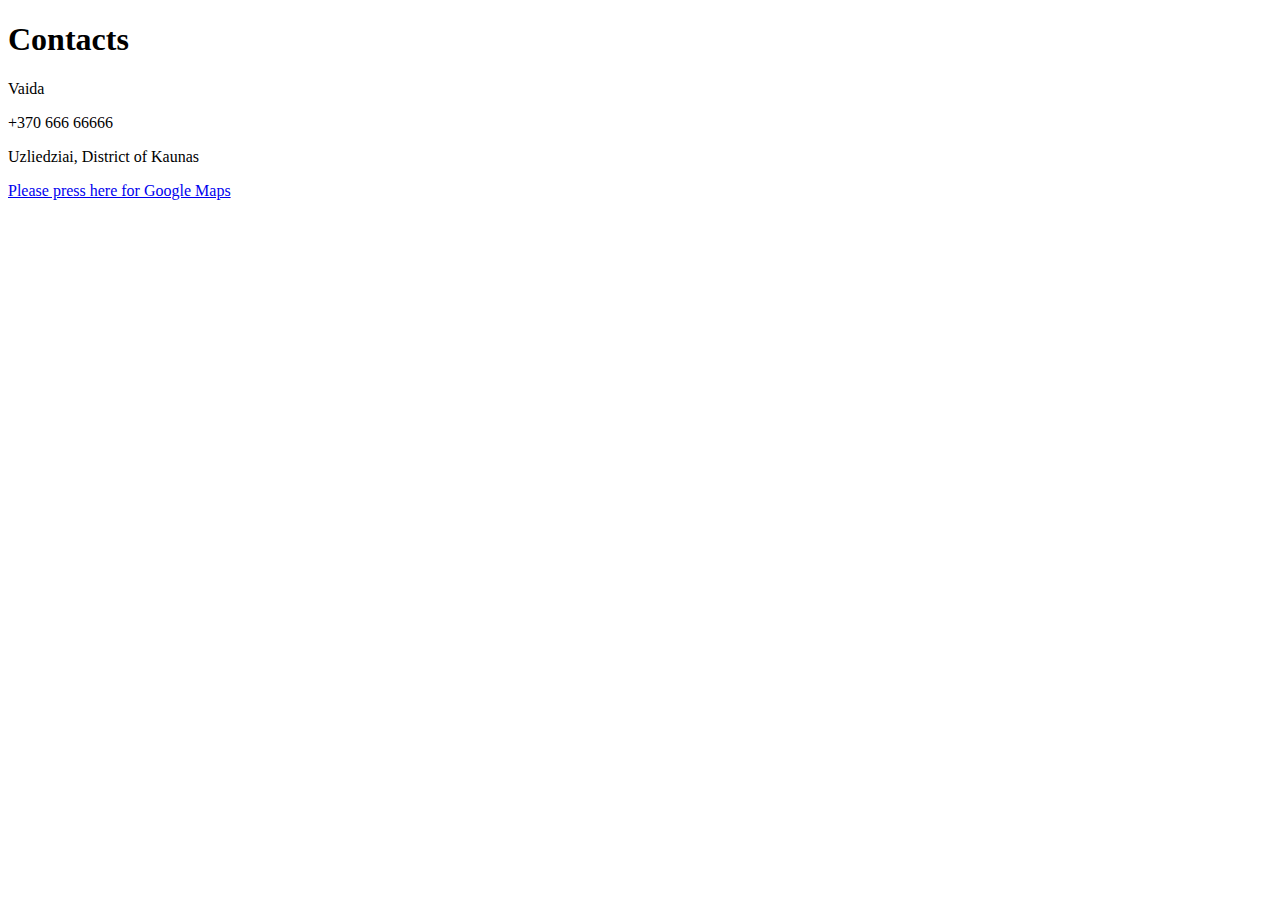
==== contacts.html @ de639219 "puslapis" ====
<!DOCTYPE html>
<html lang="en">
<head>
    <meta charset="UTF-8">
    <meta name="viewport" content="width=device-width">
    <meta http-equiv="X-UA-Compatible" content="ie=edge">
    <title>Contacts</title>
</head>
<body>
    <h1>Contacts</h1>
    <p>Vaida</p>
    <p>+370 666 66666</p>
    <p>Uzliedziai, District of Kaunas</p>
    <a href="https://www.google.com/maps/place/U%C5%BElied%C5%BEiai/@54.9670332,23.801013,14z/data=!3m1!4b1!4m5!3m4!1s0x46e71fb522bf1e4f:0x3e92f50a8cca524a!8m2!3d54.968908!4d23.8135489" target="_blank">Please press here for Google Maps</a>

</body>
</html>
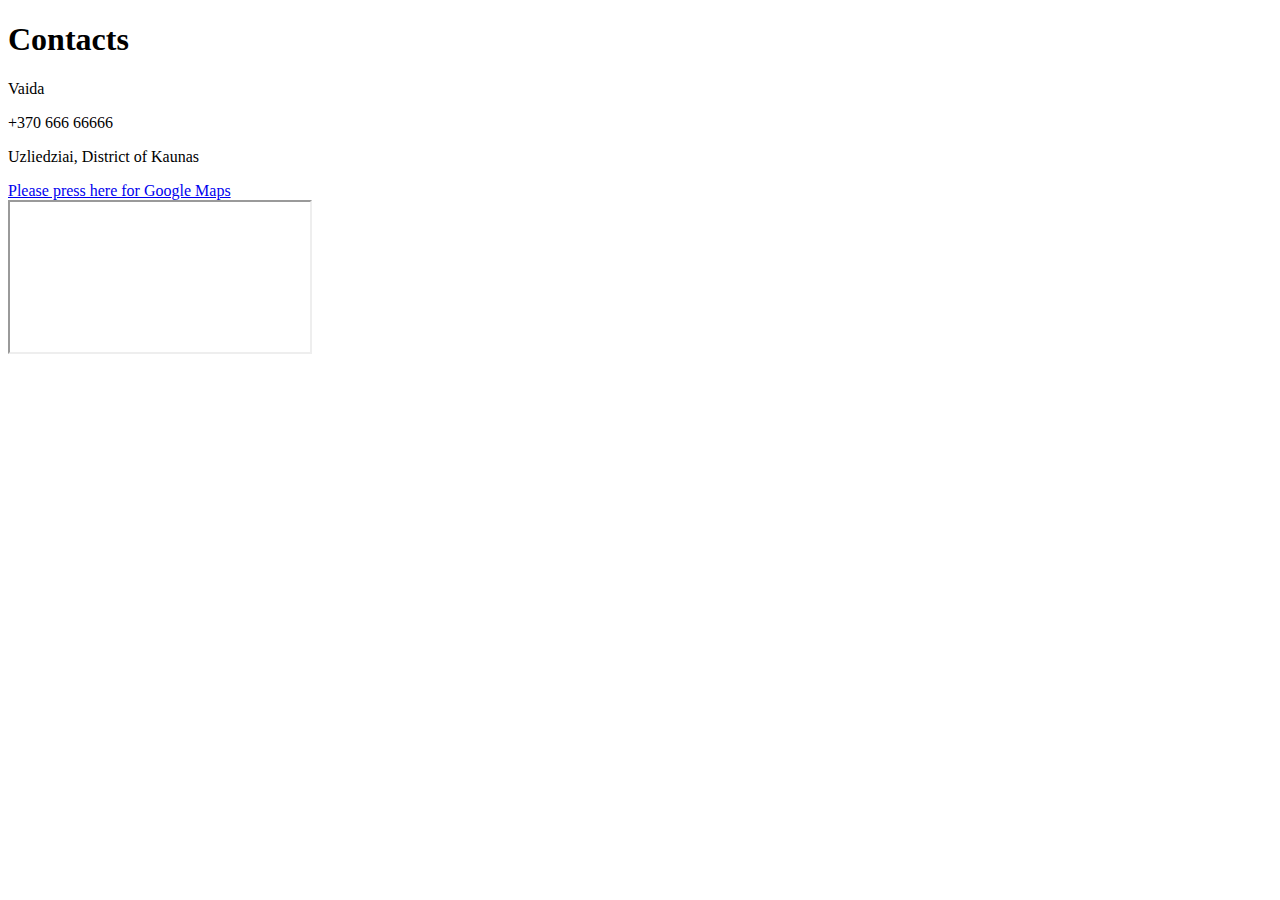
==== commit 284660fa: "Update contacts.html" ====
--- a/contacts.html
+++ b/contacts.html
@@ -12,6 +12,8 @@
     <p>+370 666 66666</p>
     <p>Uzliedziai, District of Kaunas</p>
     <a href="https://www.google.com/maps/place/U%C5%BElied%C5%BEiai/@54.9670332,23.801013,14z/data=!3m1!4b1!4m5!3m4!1s0x46e71fb522bf1e4f:0x3e92f50a8cca524a!8m2!3d54.968908!4d23.8135489" target="_blank">Please press here for Google Maps</a>
+    <br>
+    <iframe src="https://www.google.com/maps/place/U%C5%BElied%C5%BEiai/@54.9670332,23.801013,14z/data=!3m1!4b1!4m5!3m4!1s0x46e71fb522bf1e4f:0x3e92f50a8cca524a!8m2!3d54.968908!4d23.8135489"></iframe>
 
 </body>
-</html>+</html>
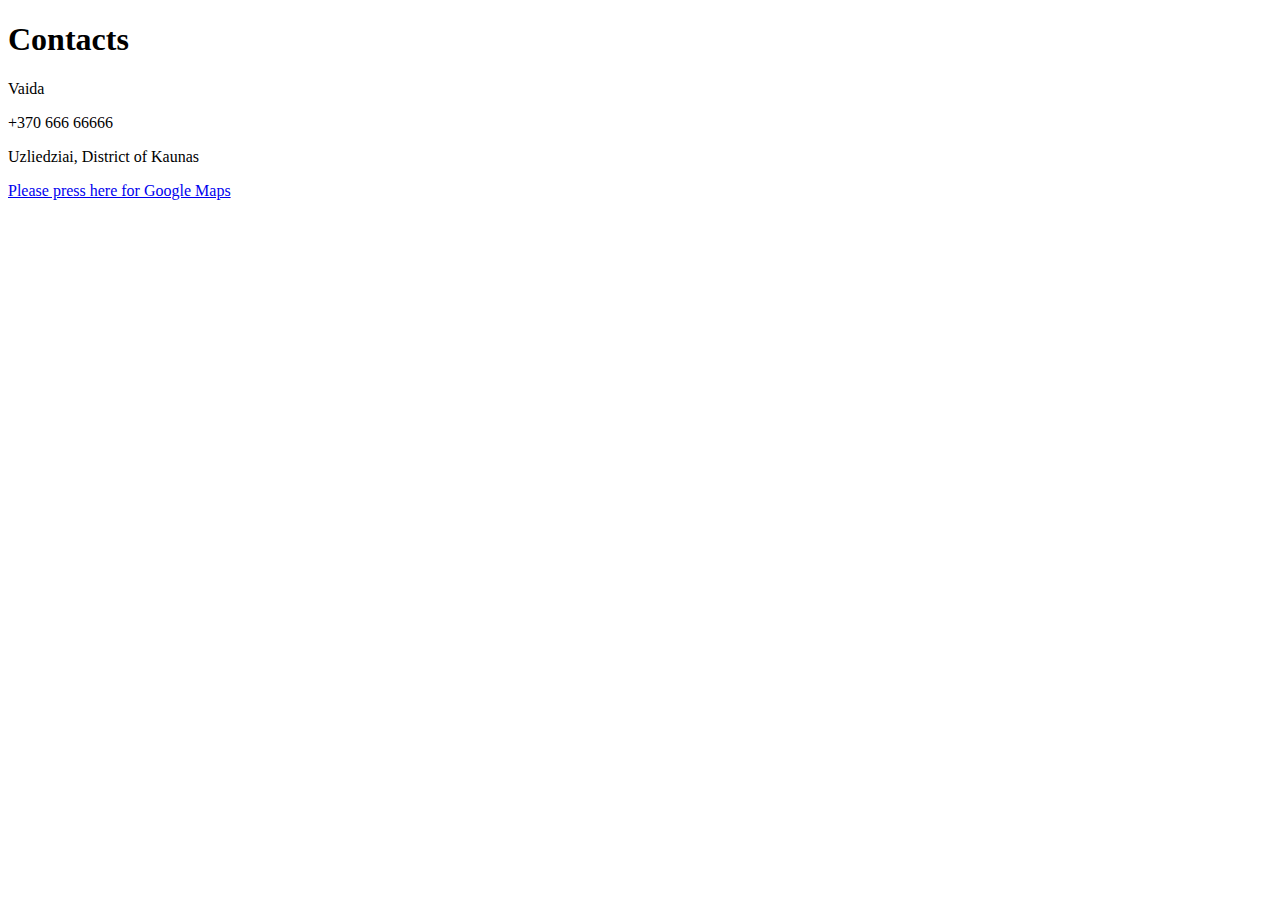
==== commit 83a282f9: "Update contacts.html" ====
--- a/contacts.html
+++ b/contacts.html
@@ -12,8 +12,6 @@
     <p>+370 666 66666</p>
     <p>Uzliedziai, District of Kaunas</p>
     <a href="https://www.google.com/maps/place/U%C5%BElied%C5%BEiai/@54.9670332,23.801013,14z/data=!3m1!4b1!4m5!3m4!1s0x46e71fb522bf1e4f:0x3e92f50a8cca524a!8m2!3d54.968908!4d23.8135489" target="_blank">Please press here for Google Maps</a>
-    <br>
-    <iframe src="https://www.google.com/maps/place/U%C5%BElied%C5%BEiai/@54.9670332,23.801013,14z/data=!3m1!4b1!4m5!3m4!1s0x46e71fb522bf1e4f:0x3e92f50a8cca524a!8m2!3d54.968908!4d23.8135489"></iframe>
-
+  
 </body>
 </html>
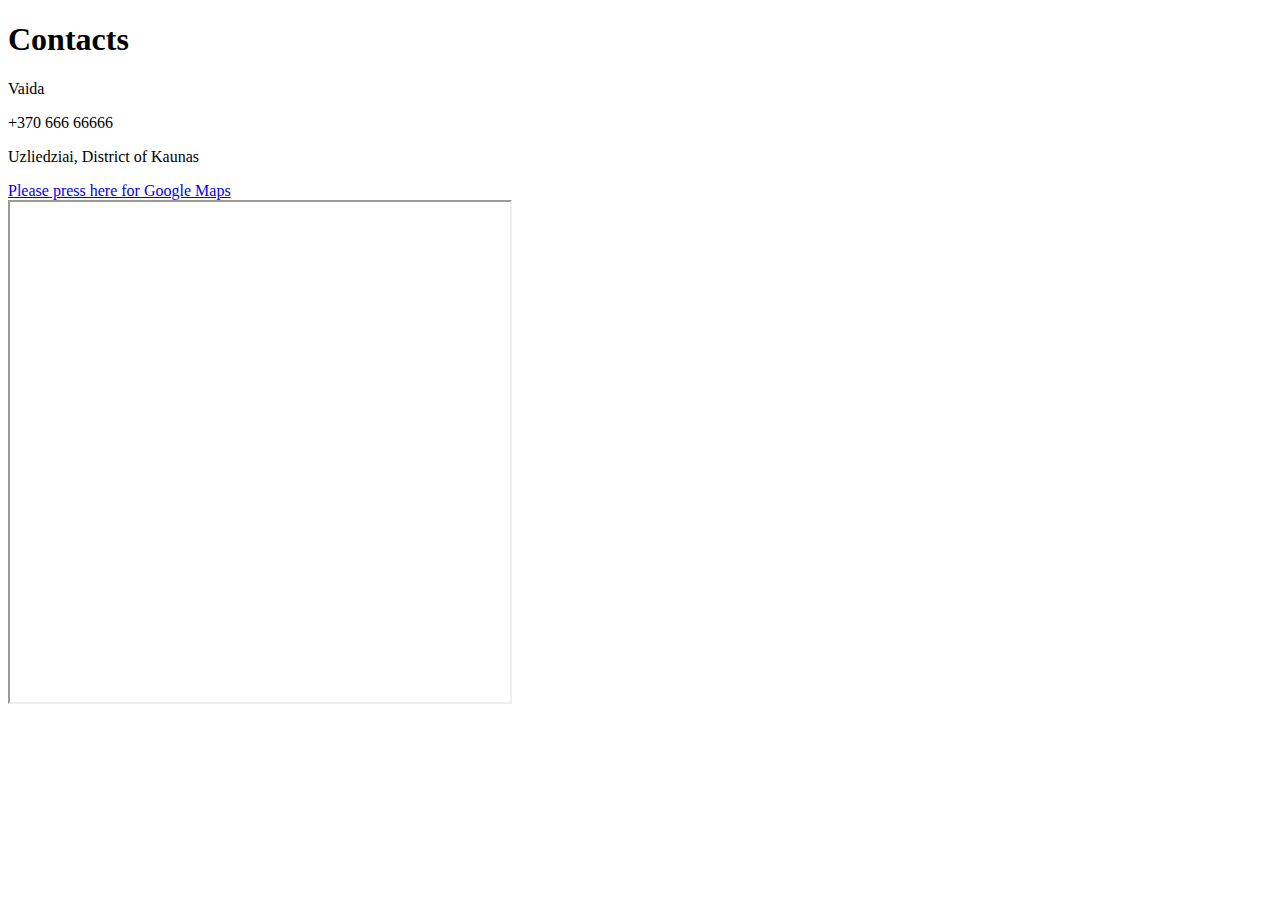
==== commit 89f02e14: "Update contacts.html" ====
--- a/contacts.html
+++ b/contacts.html
@@ -12,6 +12,8 @@
     <p>+370 666 66666</p>
     <p>Uzliedziai, District of Kaunas</p>
     <a href="https://www.google.com/maps/place/U%C5%BElied%C5%BEiai/@54.9670332,23.801013,14z/data=!3m1!4b1!4m5!3m4!1s0x46e71fb522bf1e4f:0x3e92f50a8cca524a!8m2!3d54.968908!4d23.8135489" target="_blank">Please press here for Google Maps</a>
-  
+    <br>
+    <iframe src="https://www.google.com/maps/place/U%C5%BElied%C5%BEiai/@54.9670332,23.801013,14z/data=!3m1!4b1!4m5!3m4!1s0x46e71fb522bf1e4f:0x3e92f50a8cca524a!8m2!3d54.968908!4d23.8135489" height="500" width="500"></iframe>
+
 </body>
 </html>
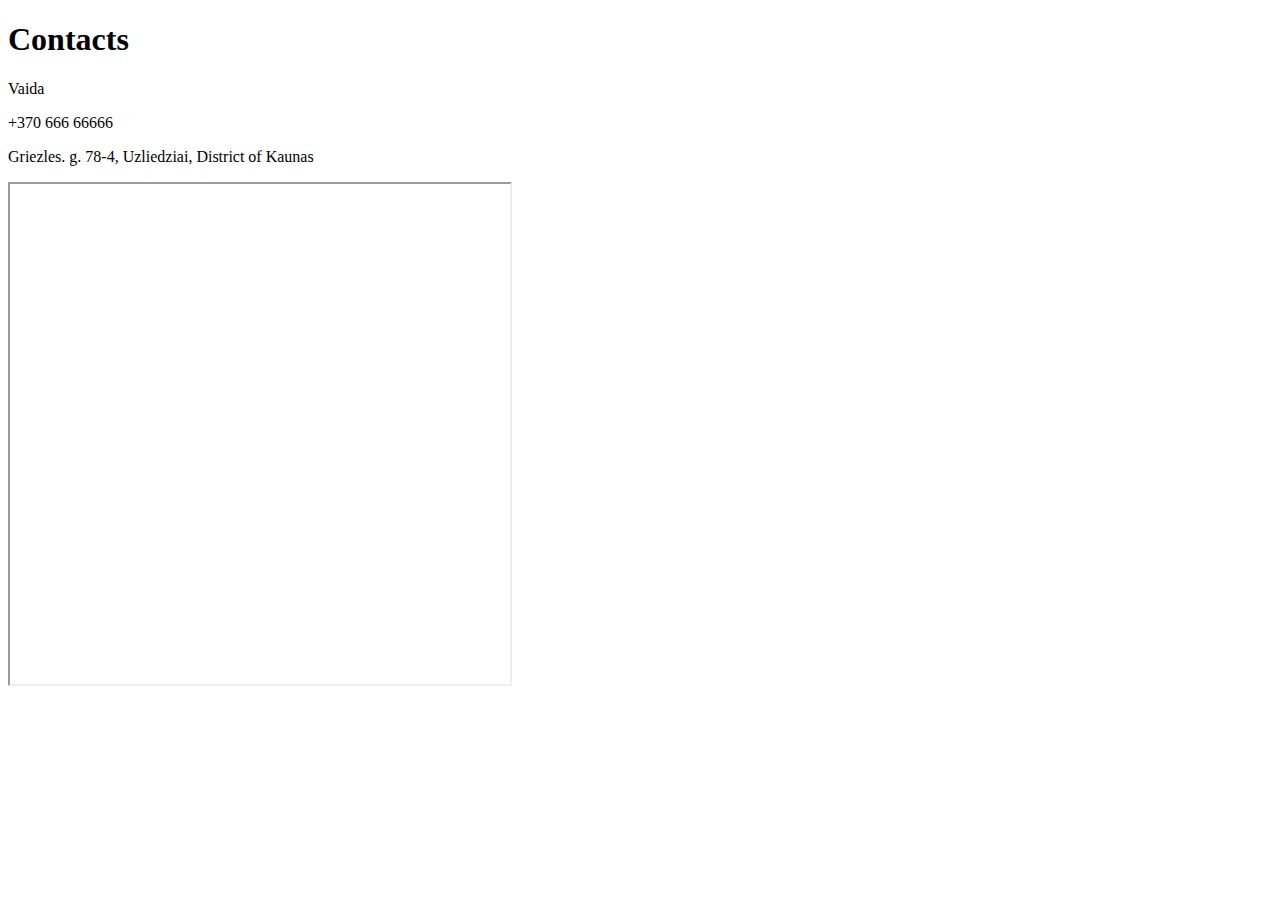
==== commit 9eb81264: "Update contacts.html" ====
--- a/contacts.html
+++ b/contacts.html
@@ -10,10 +10,8 @@
     <h1>Contacts</h1>
     <p>Vaida</p>
     <p>+370 666 66666</p>
-    <p>Uzliedziai, District of Kaunas</p>
-    <a href="https://www.google.com/maps/place/U%C5%BElied%C5%BEiai/@54.9670332,23.801013,14z/data=!3m1!4b1!4m5!3m4!1s0x46e71fb522bf1e4f:0x3e92f50a8cca524a!8m2!3d54.968908!4d23.8135489" target="_blank">Please press here for Google Maps</a>
-    <br>
-    <iframe src="https://www.google.com/maps/place/U%C5%BElied%C5%BEiai/@54.9670332,23.801013,14z/data=!3m1!4b1!4m5!3m4!1s0x46e71fb522bf1e4f:0x3e92f50a8cca524a!8m2!3d54.968908!4d23.8135489" height="500" width="500"></iframe>
+    <p>Griezles. g. 78-4, Uzliedziai, District of Kaunas</p>
+    <iframe src="https://www.google.com/maps/embed?pb=!1m18!1m12!1m3!1d2290.7844535618588!2d23.818233015899917!3d54.9593412803486!2m3!1f0!2f0!3f0!3m2!1i1024!2i768!4f13.1!3m3!1m2!1s0x46e71fb11dfe9225%3A0xd61a1d75eeb8fc50!2zR3JpZcW-bMSXcyBnLiA3OCwgNTQzMDU!5e0!3m2!1slt!2slt!4v1600063547796!5m2!1slt!2slt" height="500" width="500"></iframe>
 
 </body>
 </html>
